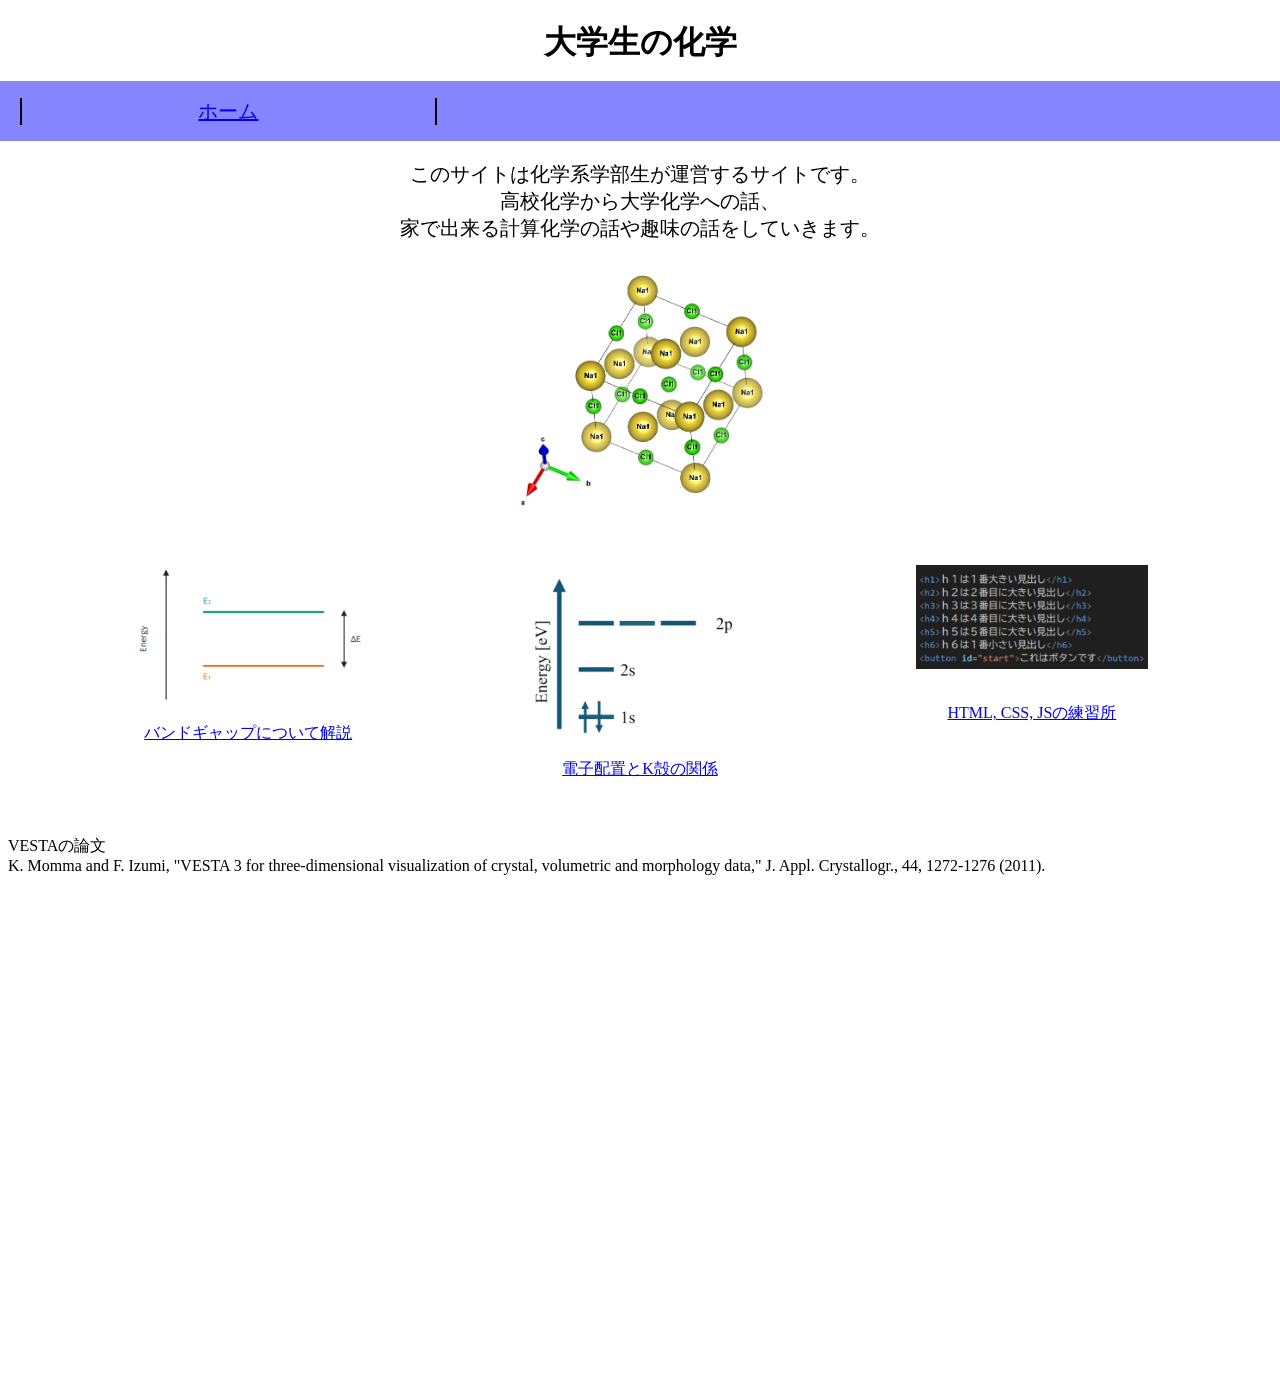
==== index.html @ 0a7dee33 "最初のページ作成" ====
<!DOCTYPE html>

<head>
  <meta charset="UTF-8">
  <meta lang="jp">
  <title>大学生の化学</title>
  <link rel="stylesheet" type="text/css" href="main.css">
</head>

<html>

<body>

  <div id="upper_Header">
    <h1>大学生の化学</h1>
  </div>

  <header class="header_box">
    <nav>
      <a id = "nav_Home" href="index.html"> ホーム </a>
    </nav>
  </header>

  <div id="contents">

    <p id="first_p">
      このサイトは化学系学部生が運営するサイトです。<br>
      高校化学から大学化学への話、<br>家で出来る計算化学の話や趣味の話をしていきます。
    </p>

    <div><img class="NaCl_VESTA" src="NaCl_VESTA.png" alt="NaCl_VESTA.png"></div>


    <div class="column_main">

      <a href="./BandGap/index.html" class="imageButton">
        <div>

          <img src="Band_Gap.png" alt="Band_Gap">
          <br>
          <div class="imageButtonText">バンドギャップについて解説</div>

        </div>
      </a>

      <a href="./Electron_Orbitals/index.html" class="imageButton">
        <div>

          <img src="Energy_Orbital-300x226.png" alt="electron orbitals">
          <br>
          <div class="imageButtonText">電子配置とK殻の関係</div>

        </div>
      </a>

      <a href="./WEB_Practice/index.html" class="imageButton">
        <div >

          <img src="HTML_Practice.png" alt="HTMLの練習">
          <br>
          <p class="imageButtonText">HTML, CSS, JSの練習所</p>

        </div>
      </a>


    </div>



    <div>
      <p> VESTAの論文<br> K. Momma and F. Izumi,
        "VESTA 3 for three-dimensional visualization of crystal, volumetric and morphology data,"
        J. Appl. Crystallogr., 44, 1272-1276 (2011).
      </p>
    </div>

    <div class="test"></div>

  </div>
</body>

</html>
---- main.css ----
html,
body {
    margin: 0;
    padding: 0;
}

body {
    width: 100%;
}



header {
    position: sticky;
    align-items: center;
    text-align: center;

    top: 0;
    bottom: 0;
    left: 0;
    right: 0;

    height: 60px;
    width: 100%;

    font-size: 20px;


    display: flex;

    box-sizing: border-box;

    padding: 0 20px;


    background: rgb(133, 133, 255);
    z-index: 100;
}

nav {
    width: 100%;
    height: auto;
    align-items: center;
    display: flex;
}

#nav_Home {
    width: 33.3%;
    height: 90%;
    border-left: 2px solid #000;
    border-right: 2px solid #000;

}

#contents {
    margin: 8px;
}

#first_p {
    font-size: 20px;
    text-align: center;
}

.NaCl_VESTA {
    text-align: center;
    max-width: 20%;
    height: auto;
    display: block;
    margin: 0 auto;
}

#upper_Header {
    text-align: center;
    align-items: center;
    background-color: white;
    margin: 0%;
    height: 50px;
    width: 100%;
    padding: 0px 0px 10px 0px;
}

.imageButton {
    width: 33.3%;
    height: auto;
    display: block;
    align-items: center;
    background: white;
    transition: all 0.2s ease-in-out;
    border: 2px solid transparent;
}

.imageButton img {
    display: block;
    width: 60%;
    height: auto;
    max-width: 90%;
    margin: 0 auto;
    max-width: 420px;
    /* 1枚あたりの最大幅 */
}

.imageButton:hover {
    z-index: 10;
    opacity: 0.6;
    transform: scale(1.05);
    border: 2px solid #000;
}

.imageButtonText {
    text-align: center;
    font-size: 16px;
    vertical-align: text-bottom;
}

.column_main {
    display: flex;
    text-align: center;
    box-sizing: border-box;
    margin: 0.5%;
    padding: 3%;
    overflow: hidden;
}

.test {
    height: 500px;
}
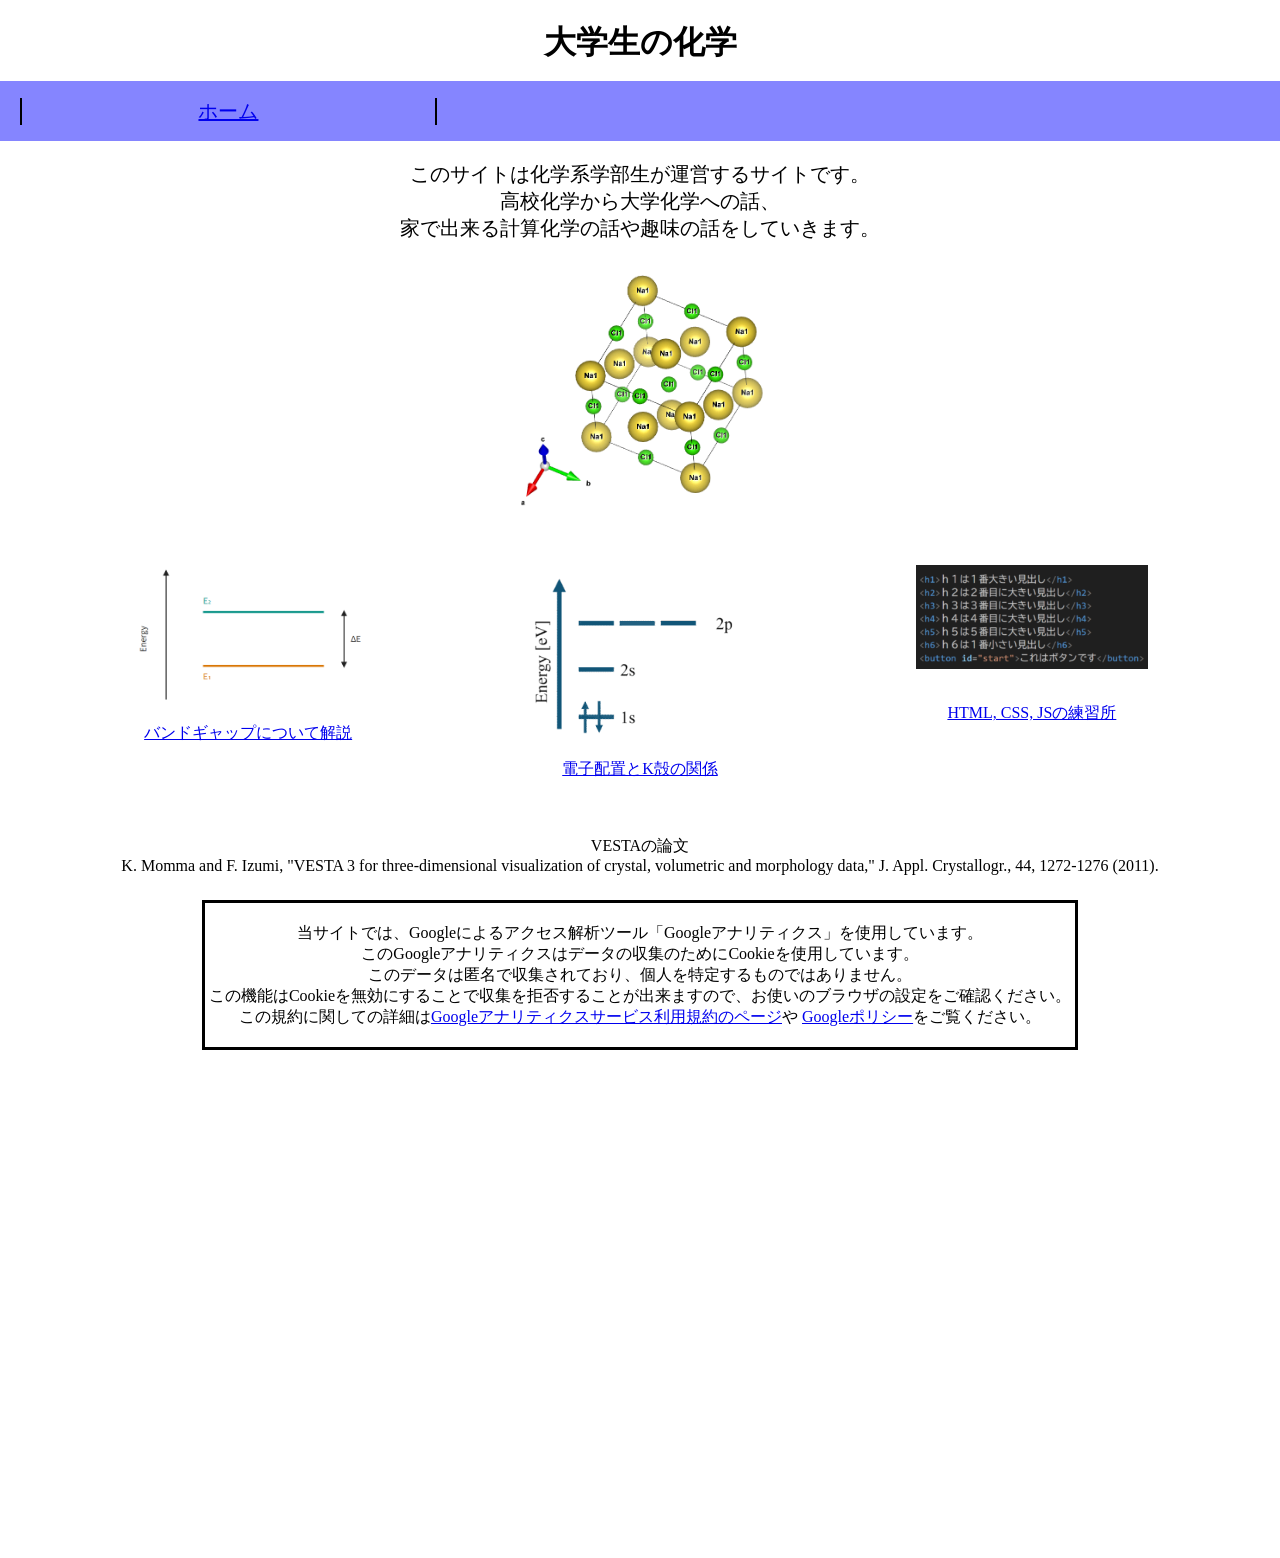
==== commit cbc52aff: "GA4を導入、通知も挿入" ====
--- a/index.html
+++ b/index.html
@@ -1,8 +1,18 @@
 <!DOCTYPE html>
 
 <head>
+
+  <meta lang="jp">
   <meta charset="UTF-8">
-  <meta lang="jp">
+  <!-- Google tag (gtag.js) -->
+  <script async src="https://www.googletagmanager.com/gtag/js?id=G-PZXNGPY23C"></script>
+  <script>
+    window.dataLayer = window.dataLayer || [];
+    function gtag() { dataLayer.push(arguments); }
+    gtag('js', new Date());
+
+    gtag('config', 'G-PZXNGPY23C');
+  </script>
   <title>大学生の化学</title>
   <link rel="stylesheet" type="text/css" href="main.css">
 </head>
@@ -17,7 +27,7 @@
 
   <header class="header_box">
     <nav>
-      <a id = "nav_Home" href="index.html"> ホーム </a>
+      <a id="nav_Home" href="index.html"> ホーム </a>
     </nav>
   </header>
 
@@ -54,7 +64,7 @@
       </a>
 
       <a href="./WEB_Practice/index.html" class="imageButton">
-        <div >
+        <div>
 
           <img src="HTML_Practice.png" alt="HTMLの練習">
           <br>
@@ -68,10 +78,22 @@
 
 
 
-    <div>
+    <div id="Reference">
       <p> VESTAの論文<br> K. Momma and F. Izumi,
         "VESTA 3 for three-dimensional visualization of crystal, volumetric and morphology data,"
         J. Appl. Crystallogr., 44, 1272-1276 (2011).
+      </p>
+    </div>
+
+    <div id="GA4_Notification">
+      <p>
+        当サイトでは、Googleによるアクセス解析ツール「Googleアナリティクス」を使用しています。<br>
+        このGoogleアナリティクスはデータの収集のためにCookieを使用しています。<br>
+        このデータは匿名で収集されており、個人を特定するものではありません。<br>
+        この機能はCookieを無効にすることで収集を拒否することが出来ますので、お使いのブラウザの設定をご確認ください。<br>
+        この規約に関しての詳細は<a
+          href="https://marketingplatform.google.com/about/analytics/terms/us/">Googleアナリティクスサービス利用規約のページ</a>や
+        <a href="https://policies.google.com/privacy?hl=ja">Googleポリシー</a>をご覧ください。
       </p>
     </div>
 
--- a/main.css
+++ b/main.css
@@ -123,4 +123,18 @@
 
 .test {
     height: 500px;
+}
+
+#Reference{
+    text-align: center;
+    margin-bottom: 2%;
+}
+
+#GA4_Notification{
+    margin: 0 auto;
+    width:fit-content;
+    margin-top: 2%;
+    text-align: center;
+    padding: 0.3% ;
+    border: solid #000 ;
 }
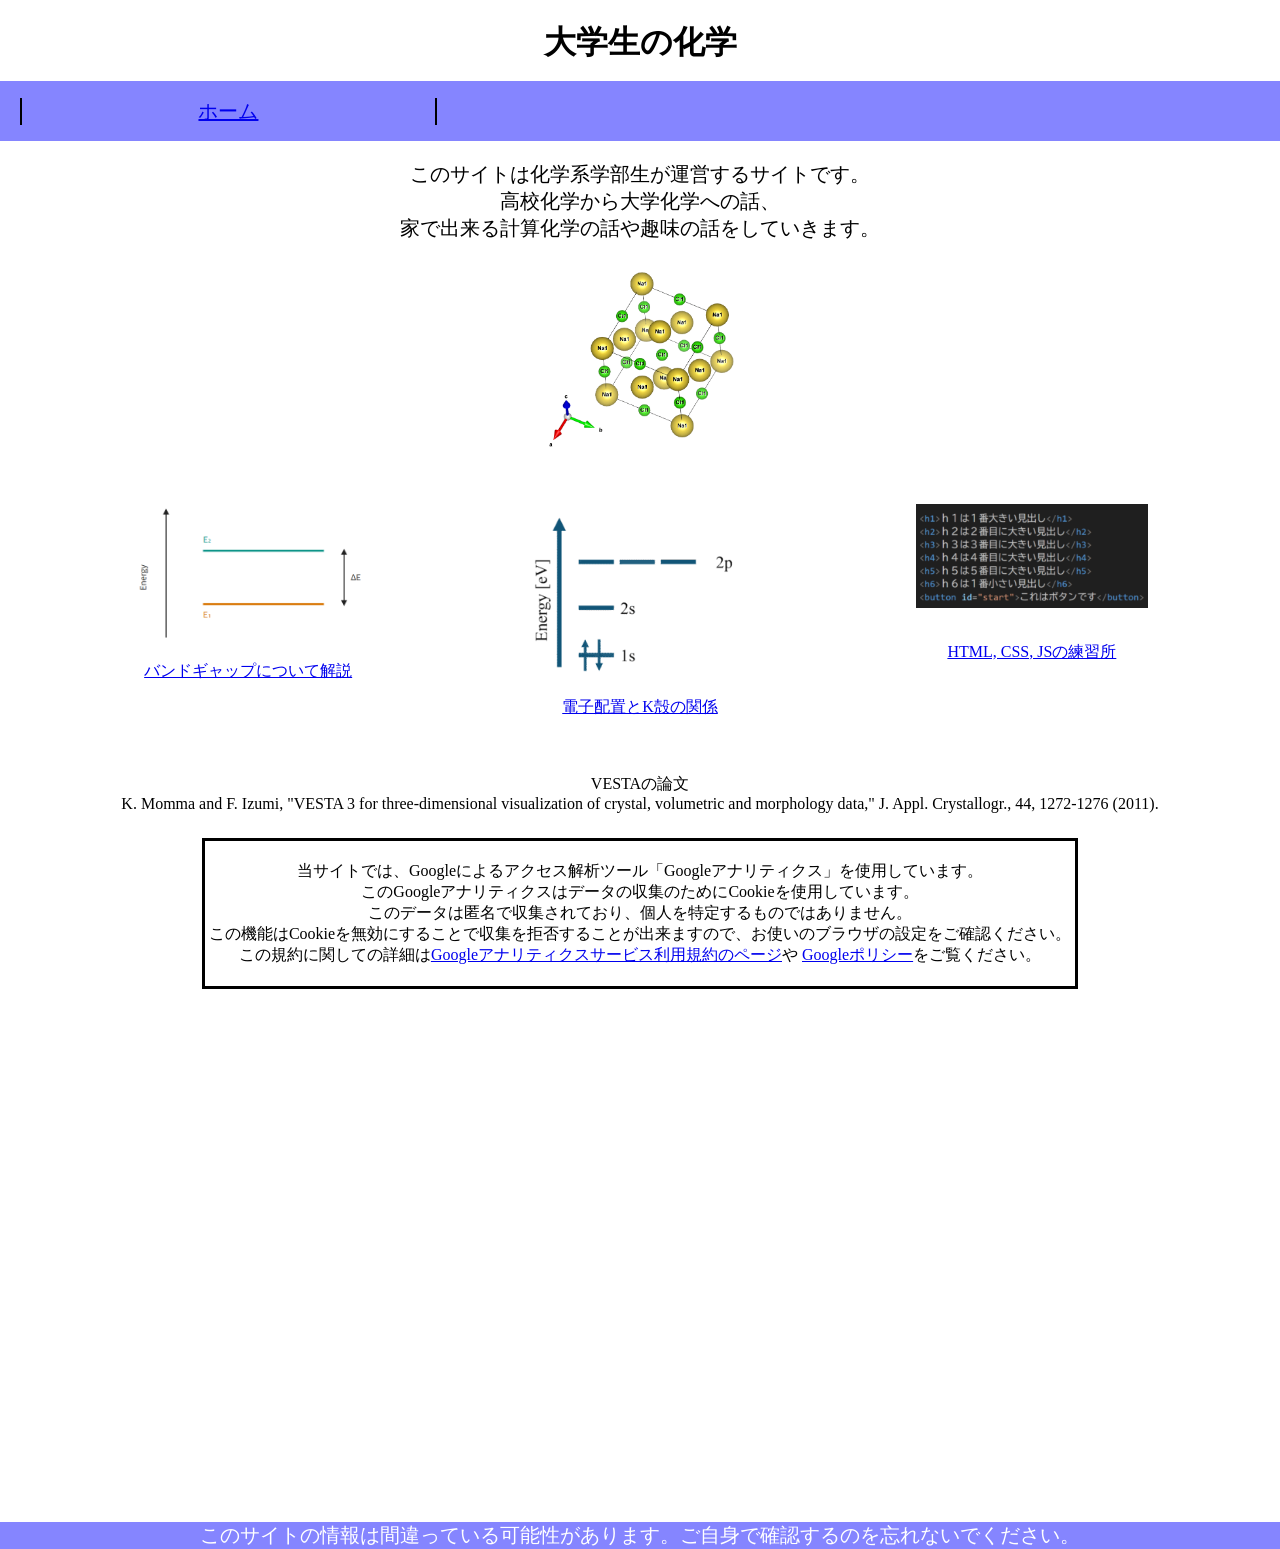
==== commit 36d83bfc: "「電子配置とK殻の関係」の内容を記述" ====
--- a/index.html
+++ b/index.html
@@ -14,6 +14,7 @@
     gtag('config', 'G-PZXNGPY23C');
   </script>
   <title>大学生の化学</title>
+  <link rel="stylesheet" type="text/css" href="/common.css">
   <link rel="stylesheet" type="text/css" href="main.css">
 </head>
 
@@ -38,7 +39,8 @@
       高校化学から大学化学への話、<br>家で出来る計算化学の話や趣味の話をしていきます。
     </p>
 
-    <div><img class="NaCl_VESTA" src="NaCl_VESTA.png" alt="NaCl_VESTA.png"></div>
+    <div><img id="NaCl_VESTA" src="NaCl_VESTA.png" alt="NaCl_VESTA.png" width="192" height="1195" decoding="async">
+    </div>
 
 
     <div class="column_main">
@@ -46,7 +48,7 @@
       <a href="./BandGap/index.html" class="imageButton">
         <div>
 
-          <img src="Band_Gap.png" alt="Band_Gap">
+          <img src="Band_Gap.png" alt="Band_Gap" width="176" height="105" decoding="async">
           <br>
           <div class="imageButtonText">バンドギャップについて解説</div>
 
@@ -56,7 +58,7 @@
       <a href="./Electron_Orbitals/index.html" class="imageButton">
         <div>
 
-          <img src="Energy_Orbital-300x226.png" alt="electron orbitals">
+          <img src="Energy_Orbital-300x226.png" alt="electron orbitals" width="176" height="133" decoding="async">
           <br>
           <div class="imageButtonText">電子配置とK殻の関係</div>
 
@@ -66,7 +68,7 @@
       <a href="./WEB_Practice/index.html" class="imageButton">
         <div>
 
-          <img src="HTML_Practice.png" alt="HTMLの練習">
+          <img src="HTML_Practice.png" alt="HTMLの練習" width="176" height="79" decoding="async">
           <br>
           <p class="imageButtonText">HTML, CSS, JSの練習所</p>
 
@@ -100,6 +102,11 @@
     <div class="test"></div>
 
   </div>
+
 </body>
+<footer>
+  <p>このサイトの情報は間違っている可能性があります。ご自身で確認するのを忘れないでください。<br>
+  </p>
+</footer>
 
 </html>
--- a/common.css
+++ b/common.css
@@ -0,0 +1,79 @@
+html,
+body {
+    margin: 0;
+    padding: 0;
+}
+
+body {
+    width: 100%;
+}
+
+header {
+    position: sticky;
+    align-items: center;
+    text-align: center;
+
+    top: 0;
+    bottom: 0;
+    left: 0;
+    right: 0;
+
+    height: 60px;
+    width: 100%;
+
+    font-size: 20px;
+
+
+    display: flex;
+
+    box-sizing: border-box;
+
+    padding: 0 20px;
+
+
+    background: rgb(133, 133, 255);
+    z-index: 100;
+}
+
+nav {
+    width: 100%;
+    height: auto;
+    align-items: center;
+    display: flex;
+}
+
+#nav_Home {
+    width: 33.3%;
+    height: 90%;
+    border-left: 2px solid #000;
+    border-right: 2px solid #000;
+
+}
+
+#upper_Header {
+    text-align: center;
+    align-items: center;
+    background-color: white;
+    margin: 0%;
+    height: 50px;
+    width: 100%;
+    padding: 0px 0px 10px 0px;
+}
+
+#contents {
+    margin: 8px;
+}
+
+footer {
+    font-size: 20px;
+
+    width: 100%;
+    color: white;
+    text-align: center;
+    box-sizing: border-box;
+    padding: 0 20px;
+    background: rgb(133, 133, 255);
+}
+footer > p{
+    margin: 0;
+}
--- a/main.css
+++ b/main.css
@@ -1,67 +1,9 @@
-html,
-body {
-    margin: 0;
-    padding: 0;
-}
-
-body {
-    width: 100%;
-}
-
-
-
-header {
-    position: sticky;
-    align-items: center;
-    text-align: center;
-
-    top: 0;
-    bottom: 0;
-    left: 0;
-    right: 0;
-
-    height: 60px;
-    width: 100%;
-
-    font-size: 20px;
-
-
-    display: flex;
-
-    box-sizing: border-box;
-
-    padding: 0 20px;
-
-
-    background: rgb(133, 133, 255);
-    z-index: 100;
-}
-
-nav {
-    width: 100%;
-    height: auto;
-    align-items: center;
-    display: flex;
-}
-
-#nav_Home {
-    width: 33.3%;
-    height: 90%;
-    border-left: 2px solid #000;
-    border-right: 2px solid #000;
-
-}
-
-#contents {
-    margin: 8px;
-}
-
 #first_p {
     font-size: 20px;
     text-align: center;
 }
 
-.NaCl_VESTA {
+#NaCl_VESTA {
     text-align: center;
     max-width: 20%;
     height: auto;
@@ -69,15 +11,7 @@
     margin: 0 auto;
 }
 
-#upper_Header {
-    text-align: center;
-    align-items: center;
-    background-color: white;
-    margin: 0%;
-    height: 50px;
-    width: 100%;
-    padding: 0px 0px 10px 0px;
-}
+
 
 .imageButton {
     width: 33.3%;
@@ -134,6 +68,7 @@
     margin: 0 auto;
     width:fit-content;
     margin-top: 2%;
+    margin-bottom: 2%;
     text-align: center;
     padding: 0.3% ;
     border: solid #000 ;
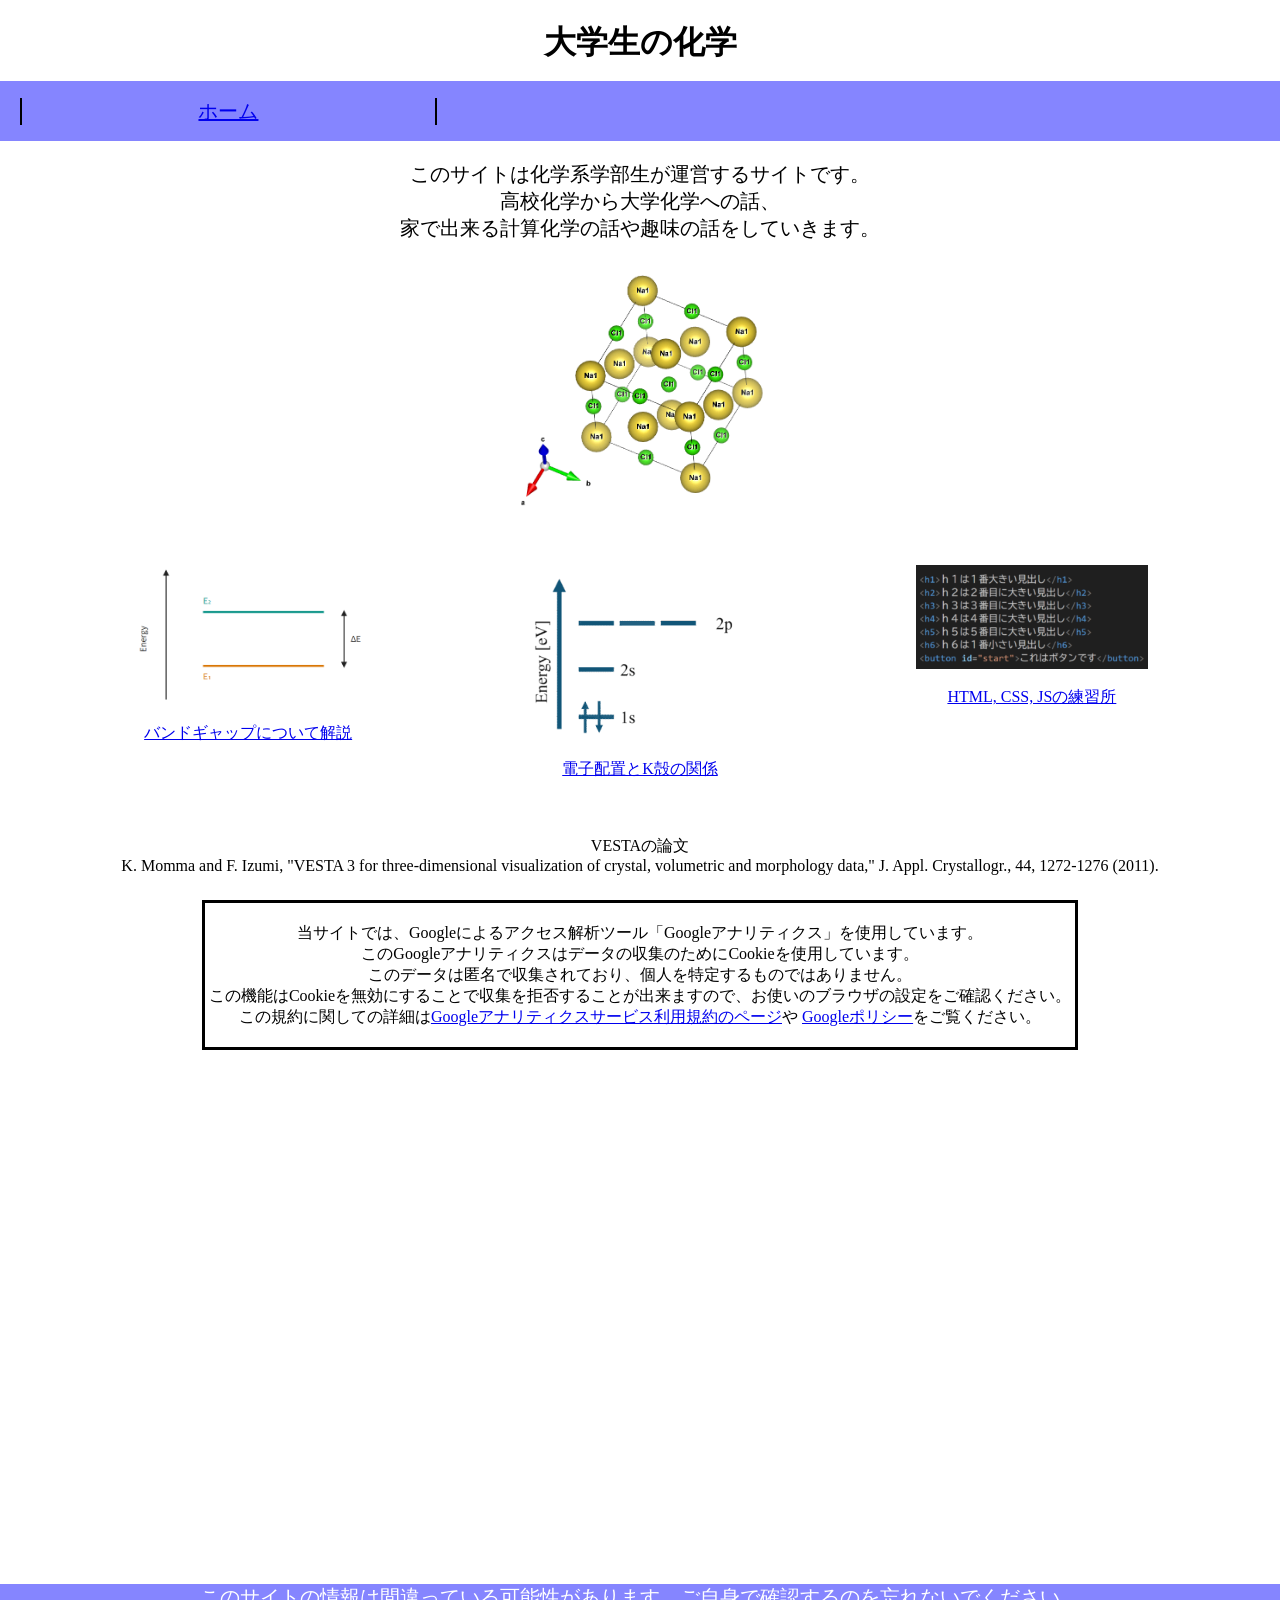
==== commit e0a0dfc6: "画像のwidth,heightがおかしくてCLSが悪いのを修正" ====
--- a/index.html
+++ b/index.html
@@ -39,7 +39,7 @@
       高校化学から大学化学への話、<br>家で出来る計算化学の話や趣味の話をしていきます。
     </p>
 
-    <div><img id="NaCl_VESTA" src="NaCl_VESTA.png" alt="NaCl_VESTA.png" width="192" height="1195" decoding="async">
+    <div><img id="NaCl_VESTA" src="NaCl_VESTA.png" alt="NaCl_VESTA.png" width="585" height="594" decoding="async">
     </div>
 
 
@@ -48,7 +48,7 @@
       <a href="./BandGap/index.html" class="imageButton">
         <div>
 
-          <img src="Band_Gap.png" alt="Band_Gap" width="176" height="105" decoding="async">
+          <img src="Band_Gap.png" alt="Band_Gap" width="547" height="328" decoding="async">
           <br>
           <div class="imageButtonText">バンドギャップについて解説</div>
 
@@ -58,7 +58,7 @@
       <a href="./Electron_Orbitals/index.html" class="imageButton">
         <div>
 
-          <img src="Energy_Orbital-300x226.png" alt="electron orbitals" width="176" height="133" decoding="async">
+          <img src="Energy_Orbital-300x226.png" alt="electron orbitals" width="300" height="226" decoding="async">
           <br>
           <div class="imageButtonText">電子配置とK殻の関係</div>
 
@@ -68,9 +68,9 @@
       <a href="./WEB_Practice/index.html" class="imageButton">
         <div>
 
-          <img src="HTML_Practice.png" alt="HTMLの練習" width="176" height="79" decoding="async">
+          <img src="HTML_Practice.png" alt="HTMLの練習" width="300" height="134" decoding="async">
           <br>
-          <p class="imageButtonText">HTML, CSS, JSの練習所</p>
+          <div class="imageButtonText">HTML, CSS, JSの練習所</div>
 
         </div>
       </a>
